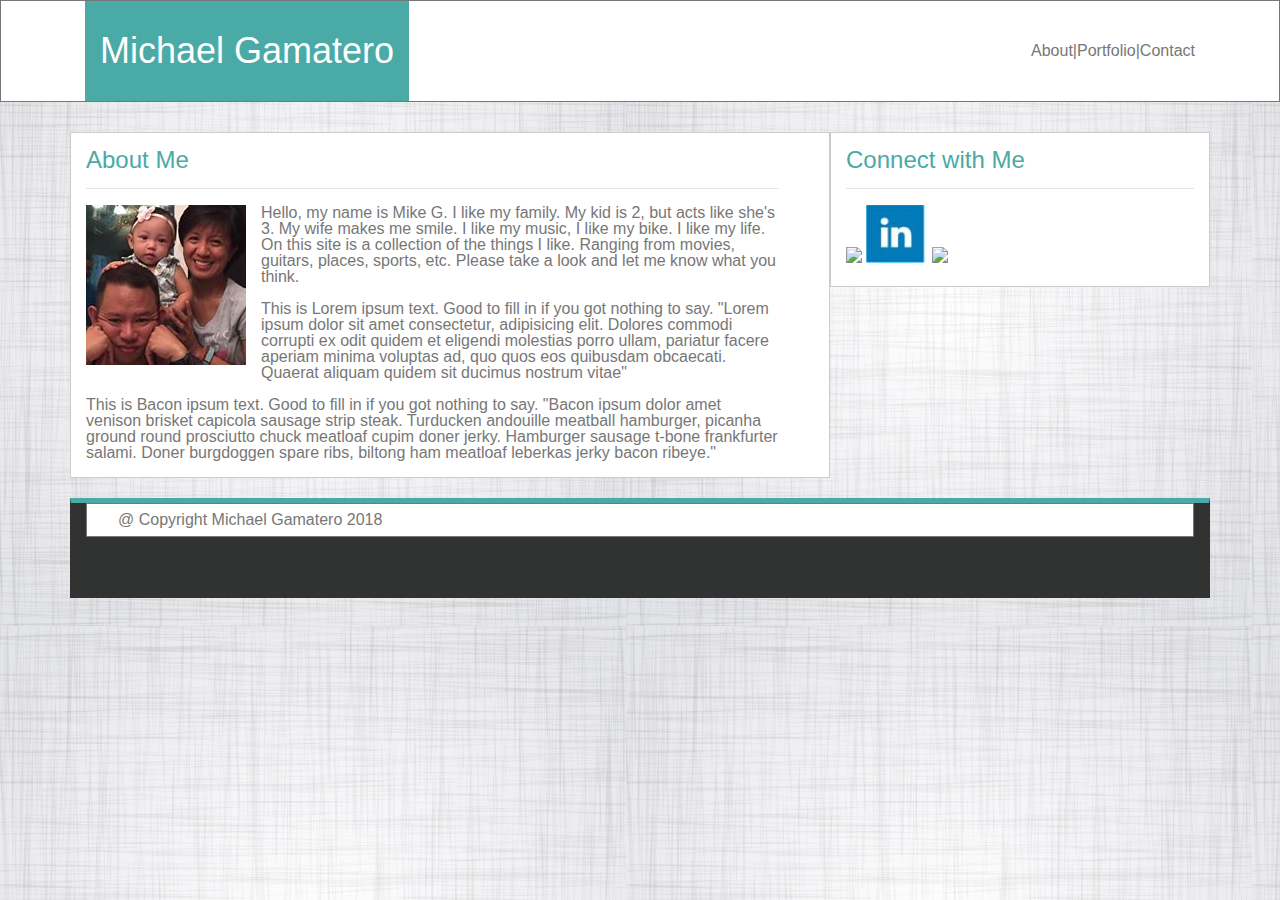
==== index.html @ 8aa9c675 "Rev 1" ====
<!DOCTYPE html>
<html lang="en">
<head>
    <meta charset="UTF-8">
    <meta name="viewport" content="width=device-width, initial-scale=1.0">
    <meta http-equiv="X-UA-Compatible" content="ie=edge">
    <title>index.html</title>
    
    <!-- Bootstrap CSS -->
    <link rel="stylesheet" href="https://maxcdn.bootstrapcdn.com/bootstrap/4.0.0/css/bootstrap.min.css" integrity="sha384-Gn5384xqQ1aoWXA+058RXPxPg6fy4IWvTNh0E263XmFcJlSAwiGgFAW/dAiS6JXm" crossorigin="anonymous">
    <link rel="stylesheet" href="assets/css/reset.css">
    <link rel="stylesheet" href="assets/css/style.css">
    
</head>
<body>  
    <!--Navbar-->
    <nav class="navbar navbar-default">
        <div class="container">      
            <div class="navbar-header">
              <a href="index.html"><h1>Michael Gamatero</h1></a>
            </div>
                <ul class="navbar-nav ml-auto">
                    <li><a class="nav-link" href="index.html">About|</a></li>
                    <li><a class="nav-link" href="portfolio.html">Portfolio|</a></li>
                    <li><a class="nav-link" href="contact.html"> Contact</a></li>
                </ul>
            </div>         
    </nav>


    
    <main class="container">
        <div class="row">
            <section class="about_me col-md-8">
                <h3>About Me</h3>
                <hr>
                <img src="assets/images/family.jpg" alt="family.jpg">
                <p>Hello, my name is Mike G. I like my family. My kid is 2, but acts like she's 3. 
                   My wife makes me smile. I like my music, I like my bike. I like my life. On this 
                   site is a collection of the things I like. Ranging from movies, guitars, places, 
                   sports, etc. Please take a look and let me know what you think.</p>
                   <br>
                <p>This is Lorem ipsum text. Good to fill in if you got nothing to say. 
                <blockquotes>"Lorem ipsum dolor sit amet consectetur, adipisicing elit. Dolores commodi 
                   corrupti ex odit quidem et eligendi molestias porro ullam, pariatur facere aperiam 
                   minima voluptas ad, quo quos eos quibusdam obcaecati. Quaerat aliquam quidem sit ducimus 
                   nostrum vitae"</blockquotes></p>  
                   <br>
                   <p>This is Bacon ipsum text. Good to fill in if you got nothing to say. 
                   <blockquotes>"Bacon ipsum dolor amet venison brisket capicola sausage 
                   strip steak. Turducken andouille meatball hamburger, picanha ground round prosciutto 
                   chuck meatloaf cupim doner jerky. Hamburger sausage t-bone frankfurter salami. Doner 
                   burgdoggen spare ribs, biltong ham meatloaf leberkas jerky bacon ribeye."</blockquotes></p>
                   <br>
            </section>

            <!--<div class="col-md-1 col-sm-12 col-xs-12"></div>-->
                      
            <aside class="col-md-4 col-sm-12 col-xs-12">
                <h3>Connect with Me</h3>
                <hr>
                <a href="http://www.github.com" target="_blank"><img src="assets/images/GitHub.jpg"></a>
                <a href="http://www.linkedin.com" target="_blank"><img src="assets/images/linkedin.jpg"></a>
                <a href="http://www.stackoverflow.com" target="_blank"><img src="assets/images/StackOverflow.jpg"></a>
            </aside>
        </div>  <!-- End About Me and Aside Row  -->
            
        <!-- Footer Start -->
        <div class="row">
            <footer class="col-md-12 col-sm-12 col-xs 12">
                    <div class="navbar navbar-default navbar-fixed-bottom">
                            <div class="container text-centr">
                              <span class="navbar-text">
                                <p>@ Copyright Michael Gamatero 2018</p>
                              </span>
                            </div>
                    </div> 
            </footer>
        </div>  
 <!-- Footer End -->

    </div>

    </main>

   


</div>    






 <!-- jQuery first, then Popper.js, then Bootstrap JS -->
    <script src="https://code.jquery.com/jquery-3.2.1.slim.min.js" integrity="sha384-KJ3o2DKtIkvYIK3UENzmM7KCkRr/rE9/Qpg6aAZGJwFDMVNA/GpGFF93hXpG5KkN" crossorigin="anonymous"></script>
    <script src="https://cdnjs.cloudflare.com/ajax/libs/popper.js/1.12.9/umd/popper.min.js" integrity="sha384-ApNbgh9B+Y1QKtv3Rn7W3mgPxhU9K/ScQsAP7hUibX39j7fakFPskvXusvfa0b4Q" crossorigin="anonymous"></script>
    <script src="https://maxcdn.bootstrapcdn.com/bootstrap/4.0.0/js/bootstrap.min.js" integrity="sha384-JZR6Spejh4U02d8jOt6vLEHfe/JQGiRRSQQxSfFWpi1MquVdAyjUar5+76PVCmYl" crossorigin="anonymous"></script>    
</body>
</html>
---- assets/css/style.css ----
h1{
    font-size: 36px;
}

h3{
    font-size: 24px;
}


body {
    overflow: auto;
    box-sizing: border-box;
    background-image: url(../images/body-background.jpg);
    background-repeat: repeat;
   
    color:#777777;
    font-family: Arial, Helvetica, sans-serif;   
}

.navbar-nav{
    flex-direction: row;
}
h1{
background-color: #4aaaa5;
line-height:100px;
padding-left: 15px;
padding-right: 15px;
color: #ffffff;
}

.navbar{
    background-color: #ffffff;
    padding-top: 0px;
    padding-bottom: 0px;
    border: solid 1px #777777;
    
}



#nameLogo{
    color: #ffffff;
    background-color:#4aaaa5; 
    border:solid 1px #cccccc;
    width: 360px;
    height: 98px;
    line-height: 100px;
    z-index: 2;
    text-align: center;
}


main{
    
    padding-top: 30px;
    padding-left: 0px;
    padding-right: 0px;
    
    }

.about_me h3{
    color: #4aaaa5;
}

.about_me img{
    
    float: left;
    padding: 0 15px 15px 0;
}
.about_me{
    background-color: #ffffff; 
    border: solid 1px #cccccc;
    width: 690px;
    padding-top: 15px;
    padding-right: 50px;
    margin-bottom: 20px;
    height: 100%;
        
 }

aside{
    height: 100%;
    background-color: #ffffff; 
    border: solid 1px #cccccc;
    width: 270px;  
    padding-bottom: 20px;
    padding-top: 15px;
    margin-bottom: 20px;
}

aside h3{
    color: #4aaaa5;
}

/*.container{
    min-height: 100%;
}*/

a{
    color: #777777;
    /*padding-left: 5px;*/
}

footer {
    
    background-color: rgb(49, 51, 51);
    height:100px; 
    border: solid 1px rgb(49, 51, 51);
    border-top-width: 5px;
    border-top-color: #4aaaa5;    
    z-index: 1;
   */
}


.contact{
    padding-top: 15px;
    padding-bottom: 20bnpx;
    background-color: #ffffff; 
    border: solid 1px #cccccc;
    margin-bottom: 20px; 
}

.contact h3{
color: #4aaaa5;
}










/*#footer_text{
    padding:0px 0px 0px 0px; 
    background-color: rgb(49,51,51);
    color:#ffffff;
}*/







/*

body{
    overflow: auto;
    box-sizing: border-box;
    background-image: url(../images/body-background.jpg);
    background-repeat: repeat;
   
    color:#777777;
    font-family: Arial, Helvetica, sans-serif;
    
}

header {
    
    top:0;
    left:0;
    background-color: #ffffff; 
    border: solid 1px #cccccc;
    border-bottom: solid 2px #cccccc;
    color: #777777;
    font-family: 'Georgia', Times, Times New Roman, serif;
    height: 98px;
    z-index: 3;
}

.visible_header{
    width: 960px;
    height: 100px;
    top:0;
    margin: 0 auto 0 auto;
    padding:0px 0px 0px 0px;
}

.visible_header h1{
    float: left;
    background-color: #4aaaa5;
    border:solid 1px #cccccc;
    margin: 0px auto 0px auto;

    width: 360px;
    height: 98px;

    text-align: center;
    line-height: 100px;
    color: #ffffff;
   
    z-index: 2;
}

nav{
    z-index:1;
}

nav ul{
    float:right;
    list-style-type: none;
    margin: 0;
    padding: 0;
    width: 300px;
    line-height: 100px;
    text-align: right;
}

nav li a{  
    float:right;
    display: inline;
    padding: 8px 15px;
    text-decoration: none;
    color:#777777;
    
}

main {
    width:960px;
    margin-left: auto;
    margin-right: auto;
    padding-top:30px;
    margin-bottom: -60px;
}


.about_me h1{
    color: #4aaaa5;
}

.about_me img{
    
    float: left;
    padding: 0 20px 10px 0;
}
.about_me{
    width:  608px;
    height: 350px;
    background-color: #ffffff; 
    border: solid 1px #cccccc;
    padding: 5px 20px 5px 20px;
    float: left;
    margin-bottom: 20px;
    
}

aside{
    width: 270px;
    background-color: #ffffff; 
    border: solid 1px #cccccc;
    float:  right;
    text-align: center;
    padding-bottom: 20px;
    padding-top: 15px;
}

aside h3{
    color: #4aaaa5;
}

footer {
    clear:both; 
    display:block;
    position:fixed;
    bottom: 0;
    left: 0;
    background-color: rgb(49, 51, 51);
    color: #ffffff;
    height:60px;
    width:100%;
    line-height: 60px;
    text-align: center;
    font-size: 60%;
    border: solid 1px rgb(49, 51, 51);
    border-top-width: 5px;
    border-top-color: #4aaaa5;    
    z-index: 1;
}

 
.portfolio{
        width:  608px;
        height: 750px;
        position: relative;
        background-color: #ffffff; 
        border: solid 1px #cccccc;
        padding: 5px 20px 5px 20px;
        float: left; 
        margin-bottom: 20px; 
}

.portfolio h1{
    color: #4aaaa5;
    
}

#portfolio_table{
    width:600px;
    height:600px;
    border-spacing: 2px 0px;
    text-align: center;
    margin:0px auto 0px auto;
}

.image_banner{ 
    display:block;   
    position: relative;
    background-color: #4aaaa5;
    color:#ffffff;
    width: 275px;
    height: 50px;
    line-height: 50px;
    text-align: center;
    z-index: 1;
    bottom:70px;
    left: 10px;
    
}

.contact{
    width:  608px;
    height: 400px;
    position: relative;
    background-color: #ffffff; 
    border: solid 1px #cccccc;
    padding: 5px 20px 5px 20px;
    float: left; 
    margin-bottom: 20px; 
}

.contact h1{
color: #4aaaa5;

}


.text_and_input{
    display: block;
    padding-top:10px;
    width: 100%;

}

#contact_text_and_input{
    display:inline-block;
    width:100%;
    }


#contact_name_input{
    width:100%;
    margin-top:10px;
    margin-bottom:10px;
}

#contact_email_input{
    width:100%;
    margin-top:10px;
    margin-bottom:10px;
}
#contact_message_box{
    width:100%;
    height:100px;
    margin-top:10px;
    margin-bottom:10px;
}

input[type=submit] {
    display:block;
    padding:10px 20px; 
    background: #4aaaa5; 
    color: #ffffff;
    border:0 none;
    cursor:pointer;
    -webkit-border-radius: 5px;
    border-radius: 5px; 
}*/
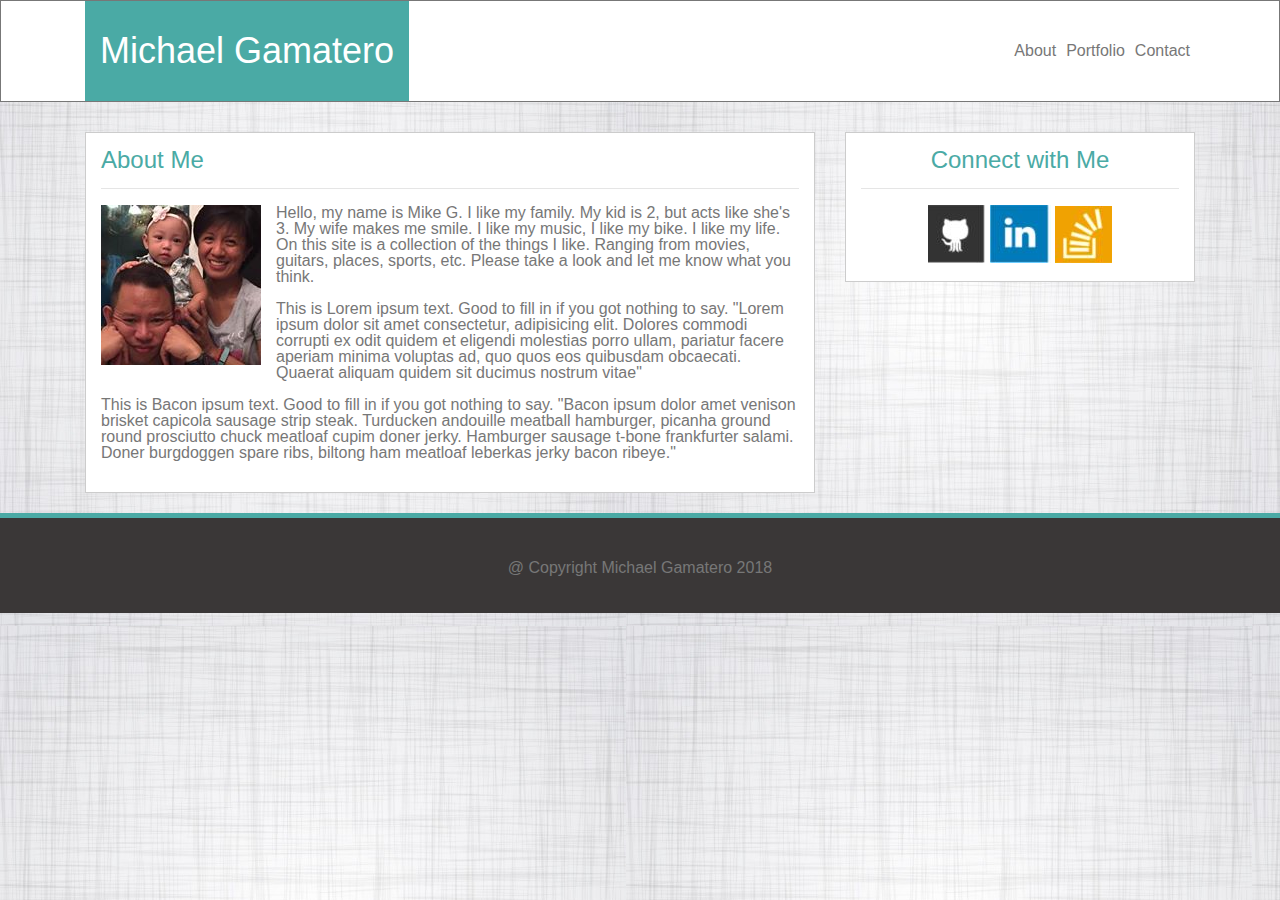
==== commit bb6ee29a: "Rev 2 - almost there" ====
--- a/index.html
+++ b/index.html
@@ -20,77 +20,65 @@
               <a href="index.html"><h1>Michael Gamatero</h1></a>
             </div>
                 <ul class="navbar-nav ml-auto">
-                    <li><a class="nav-link" href="index.html">About|</a></li>
-                    <li><a class="nav-link" href="portfolio.html">Portfolio|</a></li>
-                    <li><a class="nav-link" href="contact.html"> Contact</a></li>
+                    <li><a class="nav-link" href="index.html">About</a></li>
+                    <li><a class="nav-link" href="portfolio.html">Portfolio</a></li>
+                    <li><a class="nav-link" href="contact.html">Contact</a></li>
                 </ul>
-            </div>         
-    </nav>
+        </div>         
+    </nav> <!--end navbar-->
 
 
-    
-    <main class="container">
-        <div class="row">
-            <section class="about_me col-md-8">
-                <h3>About Me</h3>
-                <hr>
-                <img src="assets/images/family.jpg" alt="family.jpg">
-                <p>Hello, my name is Mike G. I like my family. My kid is 2, but acts like she's 3. 
-                   My wife makes me smile. I like my music, I like my bike. I like my life. On this 
-                   site is a collection of the things I like. Ranging from movies, guitars, places, 
-                   sports, etc. Please take a look and let me know what you think.</p>
-                   <br>
-                <p>This is Lorem ipsum text. Good to fill in if you got nothing to say. 
-                <blockquotes>"Lorem ipsum dolor sit amet consectetur, adipisicing elit. Dolores commodi 
-                   corrupti ex odit quidem et eligendi molestias porro ullam, pariatur facere aperiam 
-                   minima voluptas ad, quo quos eos quibusdam obcaecati. Quaerat aliquam quidem sit ducimus 
-                   nostrum vitae"</blockquotes></p>  
-                   <br>
-                   <p>This is Bacon ipsum text. Good to fill in if you got nothing to say. 
-                   <blockquotes>"Bacon ipsum dolor amet venison brisket capicola sausage 
-                   strip steak. Turducken andouille meatball hamburger, picanha ground round prosciutto 
-                   chuck meatloaf cupim doner jerky. Hamburger sausage t-bone frankfurter salami. Doner 
-                   burgdoggen spare ribs, biltong ham meatloaf leberkas jerky bacon ribeye."</blockquotes></p>
-                   <br>
+    <main class="container">        
+        <div class="row justify-content-center">
+            <section class="col-md-8 col-sm-12 col-xs-12">
+                <div class="about_me">
+                    <h3>About Me</h3>
+                    <hr>
+                    <img src="assets/images/family.jpg" alt="family.jpg">
+                    <p>Hello, my name is Mike G. I like my family. My kid is 2, but acts like she's 3. 
+                    My wife makes me smile. I like my music, I like my bike. I like my life. On this 
+                    site is a collection of the things I like. Ranging from movies, guitars, places, 
+                    sports, etc. Please take a look and let me know what you think.</p>
+                    <br>
+                    <p>This is Lorem ipsum text. Good to fill in if you got nothing to say. 
+                    <blockquotes>"Lorem ipsum dolor sit amet consectetur, adipisicing elit. Dolores commodi 
+                    corrupti ex odit quidem et eligendi molestias porro ullam, pariatur facere aperiam 
+                    minima voluptas ad, quo quos eos quibusdam obcaecati. Quaerat aliquam quidem sit ducimus 
+                    nostrum vitae"</blockquotes></p>  
+                    <br>
+                    <p>This is Bacon ipsum text. Good to fill in if you got nothing to say. 
+                    <blockquotes>"Bacon ipsum dolor amet venison brisket capicola sausage 
+                    strip steak. Turducken andouille meatball hamburger, picanha ground round prosciutto 
+                    chuck meatloaf cupim doner jerky. Hamburger sausage t-bone frankfurter salami. Doner 
+                    burgdoggen spare ribs, biltong ham meatloaf leberkas jerky bacon ribeye."</blockquotes></p>
+                    <br>
+                </div> <!-- Close about_me-->
             </section>
+            
+                        
+            <section class="col-md-4 col-sm-12 col-xs-12">
+                <div class="aside">
+                    <h3>Connect with Me</h3>
+                    <hr>
+                    <a href="http://www.github.com" target="_blank"><img src="assets/images/github.jpg"></a>
+                    <a href="http://www.linkedin.com" target="_blank"><img src="assets/images/linkedin.jpg"></a>
+                    <a href="http://www.stackoverflow.com" target="_blank"><img src="assets/images/stackoverflow.jpg"></a>
+                </div> <!-- Close aside-->
+            </section>
+        </div>  <!-- End About Me and Aside Row  -->
+        
 
-            <!--<div class="col-md-1 col-sm-12 col-xs-12"></div>-->
-                      
-            <aside class="col-md-4 col-sm-12 col-xs-12">
-                <h3>Connect with Me</h3>
-                <hr>
-                <a href="http://www.github.com" target="_blank"><img src="assets/images/GitHub.jpg"></a>
-                <a href="http://www.linkedin.com" target="_blank"><img src="assets/images/linkedin.jpg"></a>
-                <a href="http://www.stackoverflow.com" target="_blank"><img src="assets/images/StackOverflow.jpg"></a>
-            </aside>
-        </div>  <!-- End About Me and Aside Row  -->
-            
-        <!-- Footer Start -->
-        <div class="row">
-            <footer class="col-md-12 col-sm-12 col-xs 12">
-                    <div class="navbar navbar-default navbar-fixed-bottom">
-                            <div class="container text-centr">
-                              <span class="navbar-text">
-                                <p>@ Copyright Michael Gamatero 2018</p>
-                              </span>
-                            </div>
-                    </div> 
-            </footer>
-        </div>  
+    </main>  <!-- End Main  -->
+
+    <!-- Footer Start -->
+    <footer class="footer">
+                <div class="container-fluid">
+                        <div class="container text-center">
+                            <span>@ Copyright Michael Gamatero 2018</span>
+                        </div>
+                </div> 
+    </footer>
  <!-- Footer End -->
-
-    </div>
-
-    </main>
-
-   
-
-
-</div>    
-
-
-
-
 
 
  <!-- jQuery first, then Popper.js, then Bootstrap JS -->
--- a/assets/css/style.css
+++ b/assets/css/style.css
@@ -12,13 +12,18 @@
     box-sizing: border-box;
     background-image: url(../images/body-background.jpg);
     background-repeat: repeat;
-   
     color:#777777;
     font-family: Arial, Helvetica, sans-serif;   
 }
 
 .navbar-nav{
     flex-direction: row;
+}
+
+.nav-link{
+    margin:0px 5px;
+    color: #777777;
+
 }
 h1{
 background-color: #4aaaa5;
@@ -51,7 +56,7 @@
 
 
 main{
-    
+    width: 960px;
     padding-top: 30px;
     padding-left: 0px;
     padding-right: 0px;
@@ -68,61 +73,82 @@
     padding: 0 15px 15px 0;
 }
 .about_me{
-    background-color: #ffffff; 
+    background-color: #ffffff;;
     border: solid 1px #cccccc;
-    width: 690px;
-    padding-top: 15px;
-    padding-right: 50px;
+    padding: 15px;
     margin-bottom: 20px;
-    height: 100%;
-        
  }
 
-aside{
-    height: 100%;
-    background-color: #ffffff; 
-    border: solid 1px #cccccc;
-    width: 270px;  
-    padding-bottom: 20px;
-    padding-top: 15px;
-    margin-bottom: 20px;
+.extra{
+    height:20px;
+    border: solid 1px red;
+    z-index: 1;
 }
 
-aside h3{
+ 
+.aside{
+    background-color: #ffffff; 
+    border: solid 1px #cccccc; 
+    padding: 15px;
+    margin-bottom: 20px;
+    text-align: center; 
+}
+
+.aside h3{
+    color: #4aaaa5;
+}
+    
+.contact h3{
+color: #4aaaa5;
+}
+
+
+.footer{
+    background-color: #3a3737;
+    height:100px;
+    line-height:100px;
+    border-top:solid 5px #4aaaa5;
+}
+
+.portfolio h3{
     color: #4aaaa5;
 }
 
-/*.container{
-    min-height: 100%;
-}*/
-
-a{
-    color: #777777;
-    /*padding-left: 5px;*/
-}
-
-footer {
-    
-    background-color: rgb(49, 51, 51);
-    height:100px; 
-    border: solid 1px rgb(49, 51, 51);
-    border-top-width: 5px;
-    border-top-color: #4aaaa5;    
-    z-index: 1;
-   */
+.portfolio{
+    background-color: #ffffff;;
+    border: solid 1px #cccccc;
+    padding: 15px;
+    margin-bottom: 20px;
+    justify-content: center;
 }
 
 
-.contact{
-    padding-top: 15px;
-    padding-bottom: 20bnpx;
-    background-color: #ffffff; 
-    border: solid 1px #cccccc;
-    margin-bottom: 20px; 
+.image_banner{
+    width: 100%;
+    height: 50%;
+    background-color: #4aaaa5;
+    color: #ffffff;
+    align-content: center;
+    line-height: 50%;
+
 }
 
 .contact h3{
-color: #4aaaa5;
+    color: #4aaaa5;
+}
+
+.contact{
+    background-color: #ffffff;;
+    border: solid 1px #cccccc;
+    padding: 15px;
+    margin-bottom: 20px;
+    justify-content: center;
+}
+
+#message_contact_button{
+    background-color: #4aaaa5;
+    border: solid 1px #4aaaa5;
+    color: #ffffff;
 }
 
 
@@ -134,254 +160,6 @@
 
 
 
-/*#footer_text{
-    padding:0px 0px 0px 0px; 
-    background-color: rgb(49,51,51);
-    color:#ffffff;
-}*/
-
-
-
-
-
-
-
-/*
-
-body{
-    overflow: auto;
-    box-sizing: border-box;
-    background-image: url(../images/body-background.jpg);
-    background-repeat: repeat;
-   
-    color:#777777;
-    font-family: Arial, Helvetica, sans-serif;
-    
-}
-
-header {
-    
-    top:0;
-    left:0;
-    background-color: #ffffff; 
-    border: solid 1px #cccccc;
-    border-bottom: solid 2px #cccccc;
-    color: #777777;
-    font-family: 'Georgia', Times, Times New Roman, serif;
-    height: 98px;
-    z-index: 3;
-}
-
-.visible_header{
-    width: 960px;
-    height: 100px;
-    top:0;
-    margin: 0 auto 0 auto;
-    padding:0px 0px 0px 0px;
-}
-
-.visible_header h1{
-    float: left;
-    background-color: #4aaaa5;
-    border:solid 1px #cccccc;
-    margin: 0px auto 0px auto;
-
-    width: 360px;
-    height: 98px;
-
-    text-align: center;
-    line-height: 100px;
-    color: #ffffff;
-   
-    z-index: 2;
-}
-
-nav{
-    z-index:1;
-}
-
-nav ul{
-    float:right;
-    list-style-type: none;
-    margin: 0;
-    padding: 0;
-    width: 300px;
-    line-height: 100px;
-    text-align: right;
-}
-
-nav li a{  
-    float:right;
-    display: inline;
-    padding: 8px 15px;
-    text-decoration: none;
-    color:#777777;
-    
-}
-
-main {
-    width:960px;
-    margin-left: auto;
-    margin-right: auto;
-    padding-top:30px;
-    margin-bottom: -60px;
-}
-
-
-.about_me h1{
-    color: #4aaaa5;
-}
-
-.about_me img{
-    
-    float: left;
-    padding: 0 20px 10px 0;
-}
-.about_me{
-    width:  608px;
-    height: 350px;
-    background-color: #ffffff; 
-    border: solid 1px #cccccc;
-    padding: 5px 20px 5px 20px;
-    float: left;
-    margin-bottom: 20px;
-    
-}
-
-aside{
-    width: 270px;
-    background-color: #ffffff; 
-    border: solid 1px #cccccc;
-    float:  right;
-    text-align: center;
-    padding-bottom: 20px;
-    padding-top: 15px;
-}
-
-aside h3{
-    color: #4aaaa5;
-}
-
-footer {
-    clear:both; 
-    display:block;
-    position:fixed;
-    bottom: 0;
-    left: 0;
-    background-color: rgb(49, 51, 51);
-    color: #ffffff;
-    height:60px;
-    width:100%;
-    line-height: 60px;
-    text-align: center;
-    font-size: 60%;
-    border: solid 1px rgb(49, 51, 51);
-    border-top-width: 5px;
-    border-top-color: #4aaaa5;    
-    z-index: 1;
-}
-
- 
-.portfolio{
-        width:  608px;
-        height: 750px;
-        position: relative;
-        background-color: #ffffff; 
-        border: solid 1px #cccccc;
-        padding: 5px 20px 5px 20px;
-        float: left; 
-        margin-bottom: 20px; 
-}
-
-.portfolio h1{
-    color: #4aaaa5;
-    
-}
-
-#portfolio_table{
-    width:600px;
-    height:600px;
-    border-spacing: 2px 0px;
-    text-align: center;
-    margin:0px auto 0px auto;
-}
-
-.image_banner{ 
-    display:block;   
-    position: relative;
-    background-color: #4aaaa5;
-    color:#ffffff;
-    width: 275px;
-    height: 50px;
-    line-height: 50px;
-    text-align: center;
-    z-index: 1;
-    bottom:70px;
-    left: 10px;
-    
-}
-
-.contact{
-    width:  608px;
-    height: 400px;
-    position: relative;
-    background-color: #ffffff; 
-    border: solid 1px #cccccc;
-    padding: 5px 20px 5px 20px;
-    float: left; 
-    margin-bottom: 20px; 
-}
-
-.contact h1{
-color: #4aaaa5;
-
-}
-
-
-.text_and_input{
-    display: block;
-    padding-top:10px;
-    width: 100%;
-
-}
-
-#contact_text_and_input{
-    display:inline-block;
-    width:100%;
-    }
-
-
-#contact_name_input{
-    width:100%;
-    margin-top:10px;
-    margin-bottom:10px;
-}
-
-#contact_email_input{
-    width:100%;
-    margin-top:10px;
-    margin-bottom:10px;
-}
-#contact_message_box{
-    width:100%;
-    height:100px;
-    margin-top:10px;
-    margin-bottom:10px;
-}
-
-input[type=submit] {
-    display:block;
-    padding:10px 20px; 
-    background: #4aaaa5; 
-    color: #ffffff;
-    border:0 none;
-    cursor:pointer;
-    -webkit-border-radius: 5px;
-    border-radius: 5px; 
-}*/
-
-
-    
 
 
 
@@ -391,3 +169,6 @@
 
 
 
+
+
+
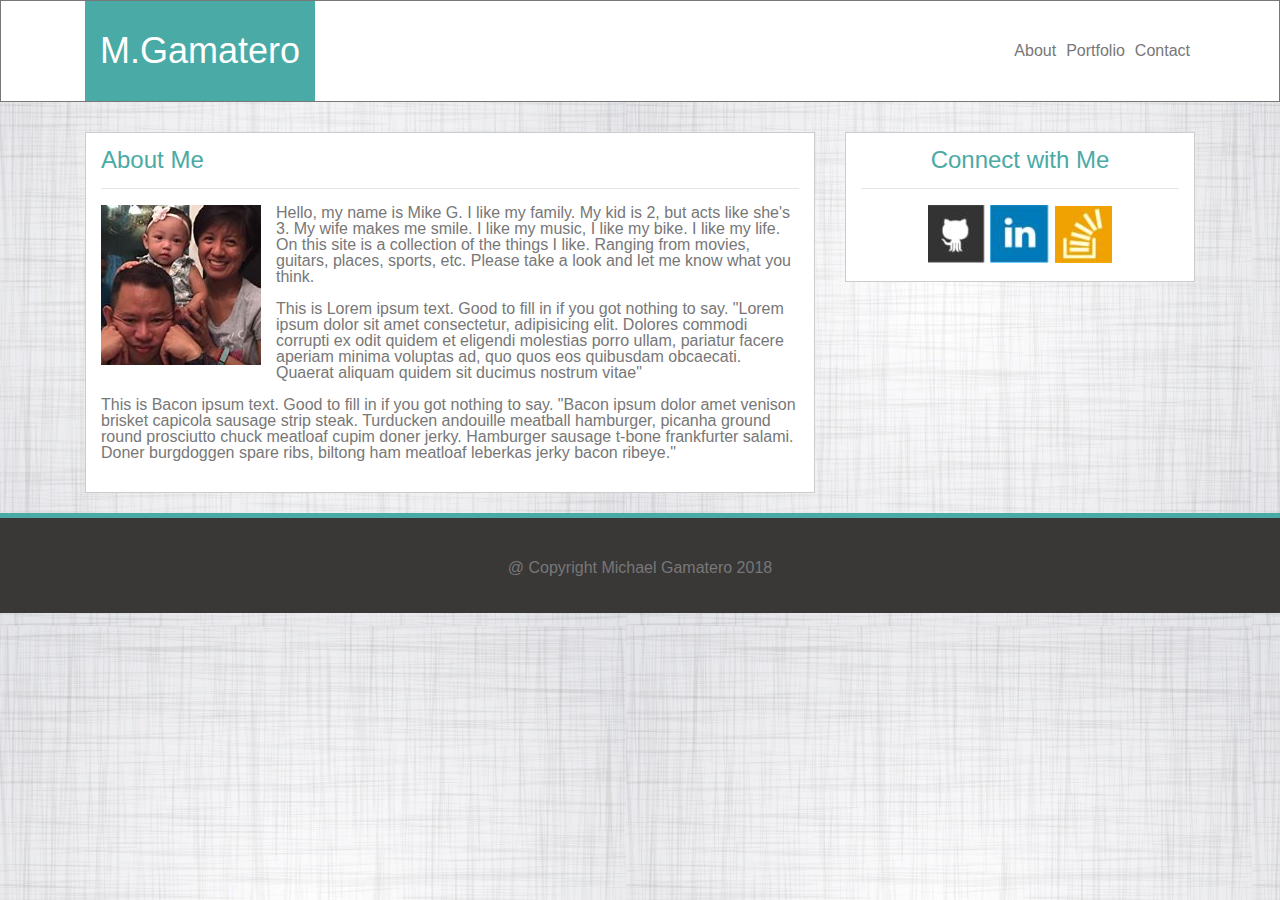
==== commit db8391f2: "Update Navlink name" ====
--- a/index.html
+++ b/index.html
@@ -17,7 +17,7 @@
     <nav class="navbar navbar-default">
         <div class="container">      
             <div class="navbar-header">
-              <a href="index.html"><h1>Michael Gamatero</h1></a>
+              <a href="index.html"><h1>M.Gamatero</h1></a>
             </div>
                 <ul class="navbar-nav ml-auto">
                     <li><a class="nav-link" href="index.html">About</a></li>
